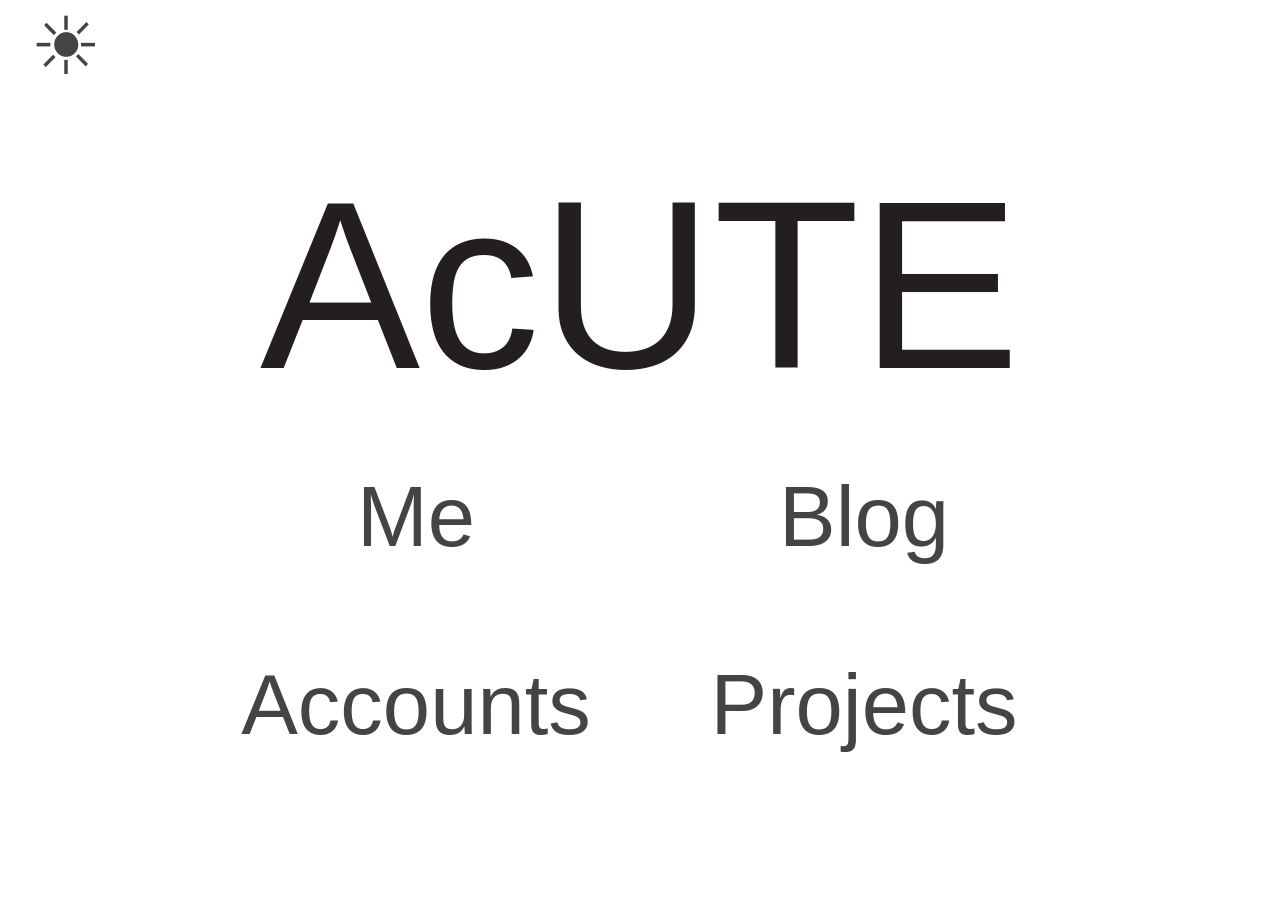
==== index.html @ 7c31e137 "Fixed no theme selected, fouc fix attempt" ====
<!DOCTYPE html>
<html>
<head>
	<meta charset="utf-8">
	<meta name="viewport" content="width=device-width, initial-scale=1">
	<title>Angle</title>
	<link rel="stylesheet" type="text/css" href="style.css">
</head>
<body id="indexBody">
	<script>0</script>
	<section id="menuButtons">
		<section>
			☀︎
			<menu>
				<li>
					<input type="radio" id="flashlight" name="themeRadio">
					<label for="flashlight">
						Flashlight
						<hr>
						<div>
							<div id="background"></div>
							<div id="unfocused"></div>
							<div id="primary"></div>
						</div>
					</label>
				</li>
				<li>
					<input type="radio" id="grayzone" name="themeRadio">
					<label for="grayzone">
						Grayzone
						<hr>
						<div>
							<div id="background"></div>
							<div id="unfocused"></div>
							<div id="primary"></div>
						</div>
					</label>
				</li>
				<li>
					<input type="radio" id="thomas" name="themeRadio">
					<label for="thomas">
						Thomas
						<hr>
						<div>
							<div id="background"></div>
							<div id="unfocused"></div>
							<div id="primary"></div>
						</div>
					</label>
				</li>
			</menu>
		</section>
	</section>

	<header class="contentHeader">
		<h1 class="contentTitle" id="acuteTitle">AcUTE</h1>
	</header>
	<ul id="navList">
		<li><a id="nav1" class="navLink" href="me.html">Me</a></li>
		<li><a id="nav2" class="navLink" href="">Blog</a></li>
		<li><a id="nav3" class="navLink" href="accounts/accounts.html">Accounts</a></li>
		<li><a id="nav4" class="navLink" href="projects.html">Projects</a></li>
	</ul>
	<script src="script.js"></script>
</body>
</html>

<!-- NOTE TO SELF: MAKE IT SO THE SPACE BETWEEN WORDS GET SMALLER INSTEAD OF THE FONT  -->
---- style.css ----
:root{
	--primaryColor:#000;
	--unfocusedColor:#000;
	--backgroundColor:#000;
	--themeFilter:none;
}

:root:has(#flashlight:checked){
	--primaryColor:#231f20;
	--unfocusedColor:#444;
	--backgroundColor:#fff;
	--themeFilter:invert(9%) sepia(8%) saturate(602%) hue-rotate(294deg) brightness(99%) contrast(91%);
}

:root:has(#grayzone:checked){
	--primaryColor:#777;
	--unfocusedColor:#444;
	--backgroundColor:#231f20;
	--themeFilter:invert(55%) sepia(0%) saturate(206%) hue-rotate(139deg) brightness(83%) contrast(85%);
}

:root:has(#thomas:checked){
	--primaryColor:#40ce54;
	--unfocusedColor:#f09;
	--backgroundColor:#123;
	--themeFilter:invert(60%) sepia(99%) saturate(365%) hue-rotate(76deg) brightness(95%) contrast(83%) drop-shadow(0 0 1px #40ce54);
}

body{
	background-color: var(--backgroundColor);
	margin:0;
}



h1{font-family: sans-serif; font-weight: lighter; color: var(--primaryColor);}
h2{font-family: sans-serif; font-weight: lighter; font-size: 37px; color: var(--primaryColor);}
p{font-family: sans-serif; font-weight: lighter; font-size: 22px; color: var(--primaryColor);}
a{font-family: sans-serif; font-weight: lighter; color: var(--primaryColor);}
li{font-family: sans-serif; font-weight: lighter; font-size: 21px; text-align: left !important; list-style: circle; color: var(--primaryColor);}
hr{width: 40%}

#menuButtons{
	position: fixed;
	display: flex;
	top: 0;
	left: 0;
	margin-left: 30px;
	gap: 25px;

	> section{
		display: flex;
		flex-direction: column;
		font-size: 80px;
		/*margin-top: 6px;*/
		color: var(--unfocusedColor);
		transition: 0.2s;

		&:hover{
			cursor: pointer;
			color: var(--primaryColor);
			> menu{
				display: flex;
			}
		}

		> menu{
			display: none;
			flex-direction: column;
			gap: 20px;
			position: fixed;
			padding:0;
			margin: 0;
			width: 300px;
			top: 100px;
			left: 30px;

			> li{
				list-style: none;

				> #flashlight + label > div{
					#primary{background-color: #231f20}
					#unfocused{background-color: #444}
					#background{background-color: #fff}}
				> #grayzone + label > div{
					#primary{background-color: #777}
					#unfocused{background-color: #444}
					#background{background-color: #231f20}}
				> #thomas + label > div{
					#primary{background-color: #40ce54}
					#unfocused{background-color: #f09}
					#background{background-color: #12f}}

				> input{display: none;}
				> label{
					display: flex;
					justify-content: space-between;
					align-items: center;
					font-weight: normal;
					gap: 10px;
					color: var(--unfocusedColor);
					transition: 0.2s;

					&:hover{
						cursor: pointer; 
						color: var(--primaryColor);
						text-shadow: 0.5px 0.5px var(--primaryColor);
						> div div{border-color: var(--primaryColor)}
					}

					> hr{width: 100%;}
					> div{display: flex; gap: 10px}
					> div div{
						border: 2px var(--unfocusedColor) solid; 
						border-radius: 100%; 
						width: 30px; 
						height: 30px;
						transition: 0.2s;
					}
				}
			}
		}
	}

	>a{
		font-size: 80px; 
		text-decoration: none; 
		transition: 0.2s;
		color: var(--unfocusedColor);

		&:hover{
			color: var(--primaryColor)
		}
	}
}

.dropdownTheme div div{transition: 0.2s; border: 2px var(--unfocusedColor) solid; border-radius: 100%; width: 30px; height: 30px; margin: 5px}

#flashlight #primary{background-color: #231f20}
#flashlight #unfocused{background-color: #444}
#flashlight #background{background-color: #fff}

#grayzoneTheme #primary{background-color: #777}
#grayzoneTheme #unfocused{background-color: #444}
#grayzoneTheme #background{background-color: #231f20}

#banksTheme #primary{background-color: #40ce54}
#banksTheme #unfocused{background-color: #f09}
#banksTheme #background{background-color: #12f}


#indexBody{
	display: flex;
	height: 100vh;
	flex-direction: column;
	justify-content: center;
	align-items: center;
}

.contentHeader{
	display: flex;
	justify-content: center;
}

.contentTitle{
	margin-top: 6vh;
	margin-bottom: 20px;
	text-align: center;
	color: var(--primaryColor);
	font-size: 90px
}
#acuteTitle{font-size: 240px; margin-bottom: 5vh; margin-top:0; transition: 0.2s}
#acuteTitle:hover{text-shadow: 2px 2px var(--primaryColor);}
#meTitle{}

.contentMain{
	display: flex;
	flex-direction: column;
	width: 100vw;
	transition: 0.2s;
	align-items: center;
}

.contentSection{
	width: 55vw;
	text-align: center;
}

.projectEntry{}
.projectEntry h2{margin: 0}
.projectEntry hr{width: 100%; margin-bottom: 20px; margin-top: 15px}
.projectEntry p{margin: 0;}
.projectLink{display: flex; text-decoration: 0; color: var(--primaryColor); width: 55vw; align-items: center; margin-top: 60px; margin-bottom: 60px; transition: 0.2s}
.projectLink img{max-width: 140px; margin-right: 20px; box-sizing: border-box; background-color: rgba(200, 200, 200, 0.6); padding: 15px; border-radius: 10px}

.projectLink:hover{
	text-shadow: 0.5px 0.5px var(--primaryColor);
}

#slop{margin: 0;padding: 0;}

#navList{
	display: grid;
	row-gap: 10vh;
	grid-template-columns: 35vw 35vw;
	margin: 0;
	list-style: none;
	padding: 0;
	text-align: center;
	align-items: center;
}

#navList li{
	list-style: none;
	text-align: center !important; 
}

.navLink{
	text-decoration: none;
	font-family: sans-serif;
	color: var(--unfocusedColor);
	transition: 0.2s;
	font-size: 85px;
}

.navLink:hover{
	color: var(--primaryColor);
	text-shadow: 1px 1px var(--primaryColor);}

#accountCategories{
	display: flex;
	align-content: center;
	flex-direction: column;
	justify-content: space-evenly;
	height: 100vh;
}

.accountCategoryLink{
	text-decoration: none;
	font-family: sans-serif;
	color: var(--unfocusedColor);
	transition: 0.2s;
	font-size: 110px;
	width: fit-content;
	align-self: center;
}

.accountCategoryLink:hover{
	color: var(--primaryColor);
	text-shadow: 1px 1px var(--primaryColor);}

#accountList{
	display: flex;
	flex-direction: column;
	align-items: center;
}

#accountListLogo{
	margin-top: 50px;
	margin-bottom: 50px;
	height: 200px;
	filter: var(--themeFilter);
}

.accountEntry {
	display: flex;
	justify-content: center;
	font-size: 55px;
	width: auto;
	height: 8vh;
	margin-bottom: 5vh;
	align-items: center;
	color: var(--unfocusedColor);
	text-decoration: none;
	font-family: sans-serif;
	transition: 0.2s;
	font-weight: normal;
}
.accountEntry img{
	margin-right: 2vw;
	height: 100%;
	min-height: 50px;
	margin-bottom: 8px;
	filter: var(--themeFilter);
}
.accountEntry:hover{
	color: var(--primaryColor);
	text-shadow: 0.5px 0.5px var(--primaryColor);
}

.blockList{
	list-style: none;
	margin: 0;
	padding: 0;
}

@media (max-width: 1000px){
	#navList{grid-template-columns: auto; row-gap: 2vh}
	.navLink{font-size: 70px}
	#acuteTitle{font-size: 100px; margin-bottom: 3vh; margin-top:0;}
	.contentSection{width: 90vw}
	.contentTitle{font-size: 80px}
	#menuButton{font-size: 70px}
	.accountCategoryLink{font-size: 90px;}
	.accountEntry {
		font-size: 40px;
		width: 100vw;
		height: 8vh;
	}
	.accountEntry img {height: 90%; aspect-ratio: 1/1; margin-right: 3vw}

/*	h1{font-family: sans-serif; font-weight: lighter;}
	h2{font-family: sans-serif; font-weight: lighter; font-size: 37px}
	p{font-family: sans-serif; font-weight: lighter; font-size: 22px}
	a{font-family: sans-serif; font-weight: lighter;}
	li{font-family: sans-serif; font-weight: lighter; font-size: 21px; text-align: left !important; list-style: circle;}
	hr{width: 40%}*/
}
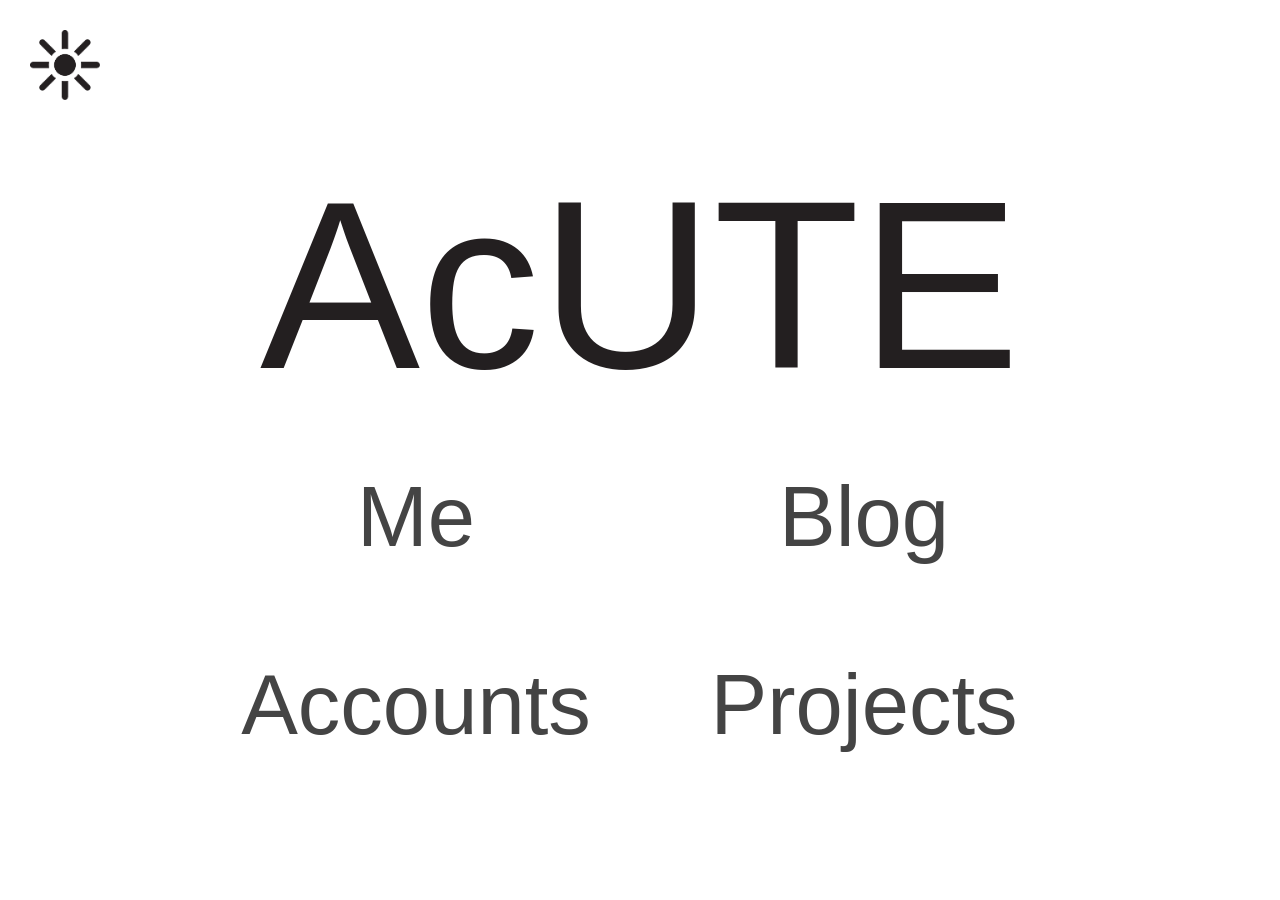
==== commit 6048dd46: "Changed theme and back buttons to images" ====
--- a/index.html
+++ b/index.html
@@ -7,10 +7,9 @@
 	<link rel="stylesheet" type="text/css" href="style.css">
 </head>
 <body id="indexBody">
-	<script>0</script>
 	<section id="menuButtons">
 		<section>
-			☀︎
+			<img src="assets/sunButton.png">
 			<menu>
 				<li>
 					<input type="radio" id="flashlight" name="themeRadio">
--- a/style.css
+++ b/style.css
@@ -38,7 +38,7 @@
 p{font-family: sans-serif; font-weight: lighter; font-size: 22px; color: var(--primaryColor);}
 a{font-family: sans-serif; font-weight: lighter; color: var(--primaryColor);}
 li{font-family: sans-serif; font-weight: lighter; font-size: 21px; text-align: left !important; list-style: circle; color: var(--primaryColor);}
-hr{width: 40%}
+hr{width: 40%; color: var(--primaryColor);}
 
 #menuButtons{
 	position: fixed;
@@ -46,7 +46,9 @@
 	top: 0;
 	left: 0;
 	margin-left: 30px;
-	gap: 25px;
+	margin-top: 30px;
+	gap: 30px;
+	height: 70px;
 
 	> section{
 		display: flex;
@@ -61,7 +63,13 @@
 			color: var(--primaryColor);
 			> menu{
 				display: flex;
+				
 			}
+		}
+
+		> img{
+			max-height: 100%;
+			filter: var(--themeFilter);
 		}
 
 		> menu{
@@ -72,8 +80,9 @@
 			padding:0;
 			margin: 0;
 			width: 300px;
-			top: 100px;
+			top: 80px;
 			left: 30px;
+			padding-top: 50px;
 
 			> li{
 				list-style: none;
@@ -131,6 +140,10 @@
 		&:hover{
 			color: var(--primaryColor)
 		}
+		> img {
+			max-height: 100%;
+			filter: var(--themeFilter);
+		}
 	}
 }
 
@@ -292,6 +305,10 @@
 	list-style: none;
 	margin: 0;
 	padding: 0;
+}
+
+@view-transition {
+	navigation: auto;
 }
 
 @media (max-width: 1000px){
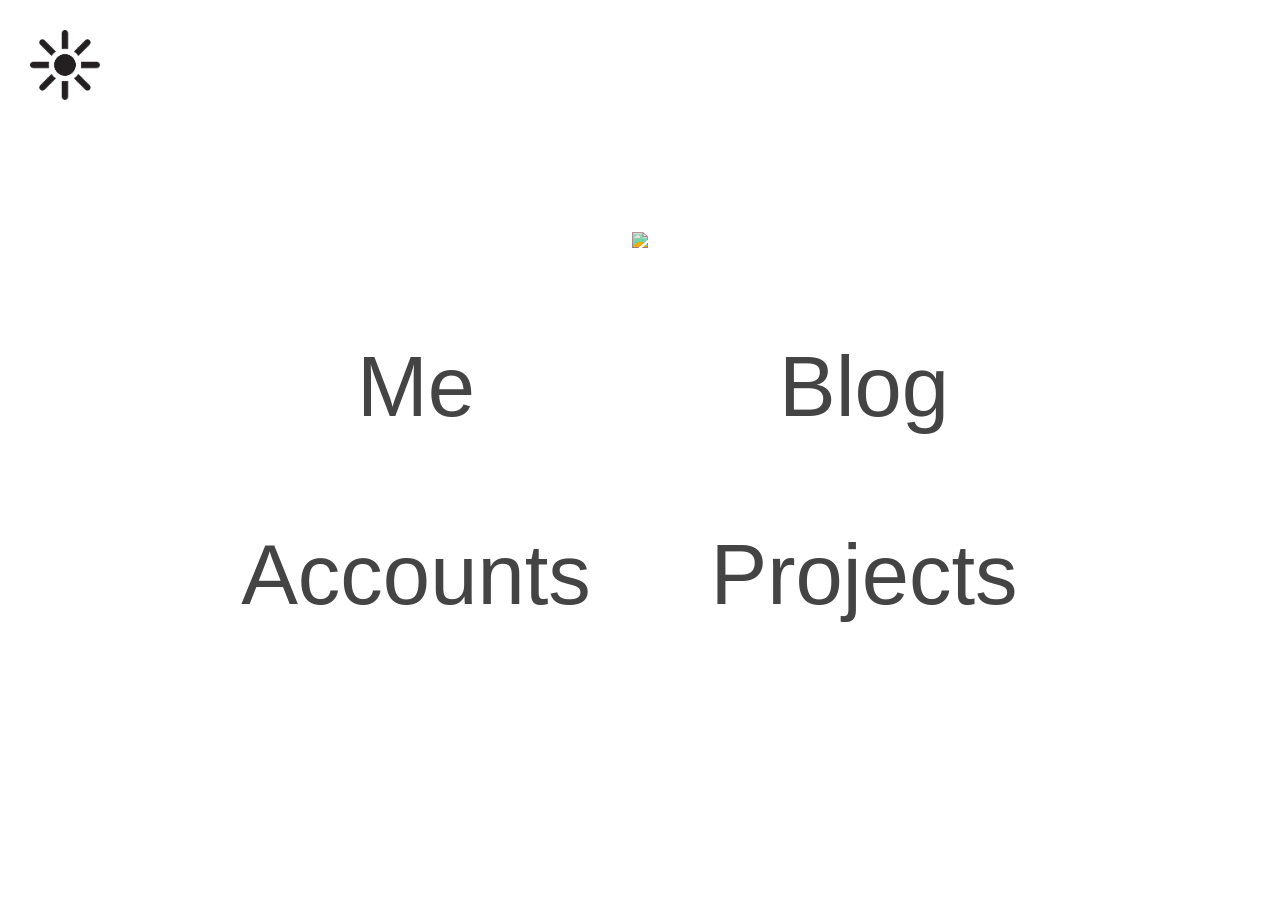
==== commit 15e8236c: "[DANGER] Added pixel font to Thomas theme" ====
--- a/index.html
+++ b/index.html
@@ -52,7 +52,7 @@
 	</section>
 
 	<header class="contentHeader">
-		<h1 class="contentTitle" id="acuteTitle">AcUTE</h1>
+		<img id="acuteBanner" src="assets/acuteBanner.png">
 	</header>
 	<ul id="navList">
 		<li><a id="nav1" class="navLink" href="me.html">Me</a></li>
--- a/style.css
+++ b/style.css
@@ -3,6 +3,7 @@
 	--unfocusedColor:#000;
 	--backgroundColor:#000;
 	--themeFilter:none;
+	--themeFont:sans-serif;
 }
 
 :root:has(#flashlight:checked){
@@ -10,6 +11,7 @@
 	--unfocusedColor:#444;
 	--backgroundColor:#fff;
 	--themeFilter:invert(9%) sepia(8%) saturate(602%) hue-rotate(294deg) brightness(99%) contrast(91%);
+	--themeFont:sans-serif;
 }
 
 :root:has(#grayzone:checked){
@@ -17,6 +19,7 @@
 	--unfocusedColor:#444;
 	--backgroundColor:#231f20;
 	--themeFilter:invert(55%) sepia(0%) saturate(206%) hue-rotate(139deg) brightness(83%) contrast(85%);
+	--themeFont:sans-serif;
 }
 
 :root:has(#thomas:checked){
@@ -24,20 +27,26 @@
 	--unfocusedColor:#f09;
 	--backgroundColor:#123;
 	--themeFilter:invert(60%) sepia(99%) saturate(365%) hue-rotate(76deg) brightness(95%) contrast(83%) drop-shadow(0 0 1px #40ce54);
+	--themeFont:pixelFont;
+}
+
+@font-face{
+	font-family: pixelFont;
+	src: url(assets/pixels.woff2);
 }
 
 body{
 	background-color: var(--backgroundColor);
 	margin:0;
-}
-
-
-
-h1{font-family: sans-serif; font-weight: lighter; color: var(--primaryColor);}
-h2{font-family: sans-serif; font-weight: lighter; font-size: 37px; color: var(--primaryColor);}
-p{font-family: sans-serif; font-weight: lighter; font-size: 22px; color: var(--primaryColor);}
-a{font-family: sans-serif; font-weight: lighter; color: var(--primaryColor);}
-li{font-family: sans-serif; font-weight: lighter; font-size: 21px; text-align: left !important; list-style: circle; color: var(--primaryColor);}
+	font-family: var(--themeFont);
+}
+
+
+h1{color: var(--primaryColor);}
+h2{font-size: 37px; color: var(--primaryColor);}
+p{font-size: 22px; color: var(--primaryColor);}
+a{color: var(--primaryColor);}
+li{font-size: 21px; text-align: left !important; list-style: circle; color: var(--primaryColor);}
 hr{width: 40%; color: var(--primaryColor);}
 
 #menuButtons{
@@ -55,12 +64,10 @@
 		flex-direction: column;
 		font-size: 80px;
 		/*margin-top: 6px;*/
-		color: var(--unfocusedColor);
 		transition: 0.2s;
 
 		&:hover{
 			cursor: pointer;
-			color: var(--primaryColor);
 			> menu{
 				display: flex;
 				
@@ -105,9 +112,7 @@
 					display: flex;
 					justify-content: space-between;
 					align-items: center;
-					font-weight: normal;
 					gap: 10px;
-					color: var(--unfocusedColor);
 					transition: 0.2s;
 
 					&:hover{
@@ -186,6 +191,8 @@
 #acuteTitle:hover{text-shadow: 2px 2px var(--primaryColor);}
 #meTitle{}
 
+#acuteBanner{margin-bottom: 10vh; filter: var(--themeFilter);}
+
 .contentMain{
 	display: flex;
 	flex-direction: column;
@@ -217,6 +224,7 @@
 	row-gap: 10vh;
 	grid-template-columns: 35vw 35vw;
 	margin: 0;
+	margin-bottom: 5vh;
 	list-style: none;
 	padding: 0;
 	text-align: center;
@@ -230,7 +238,6 @@
 
 .navLink{
 	text-decoration: none;
-	font-family: sans-serif;
 	color: var(--unfocusedColor);
 	transition: 0.2s;
 	font-size: 85px;
@@ -250,7 +257,6 @@
 
 .accountCategoryLink{
 	text-decoration: none;
-	font-family: sans-serif;
 	color: var(--unfocusedColor);
 	transition: 0.2s;
 	font-size: 110px;
@@ -285,9 +291,7 @@
 	align-items: center;
 	color: var(--unfocusedColor);
 	text-decoration: none;
-	font-family: sans-serif;
 	transition: 0.2s;
-	font-weight: normal;
 }
 .accountEntry img{
 	margin-right: 2vw;
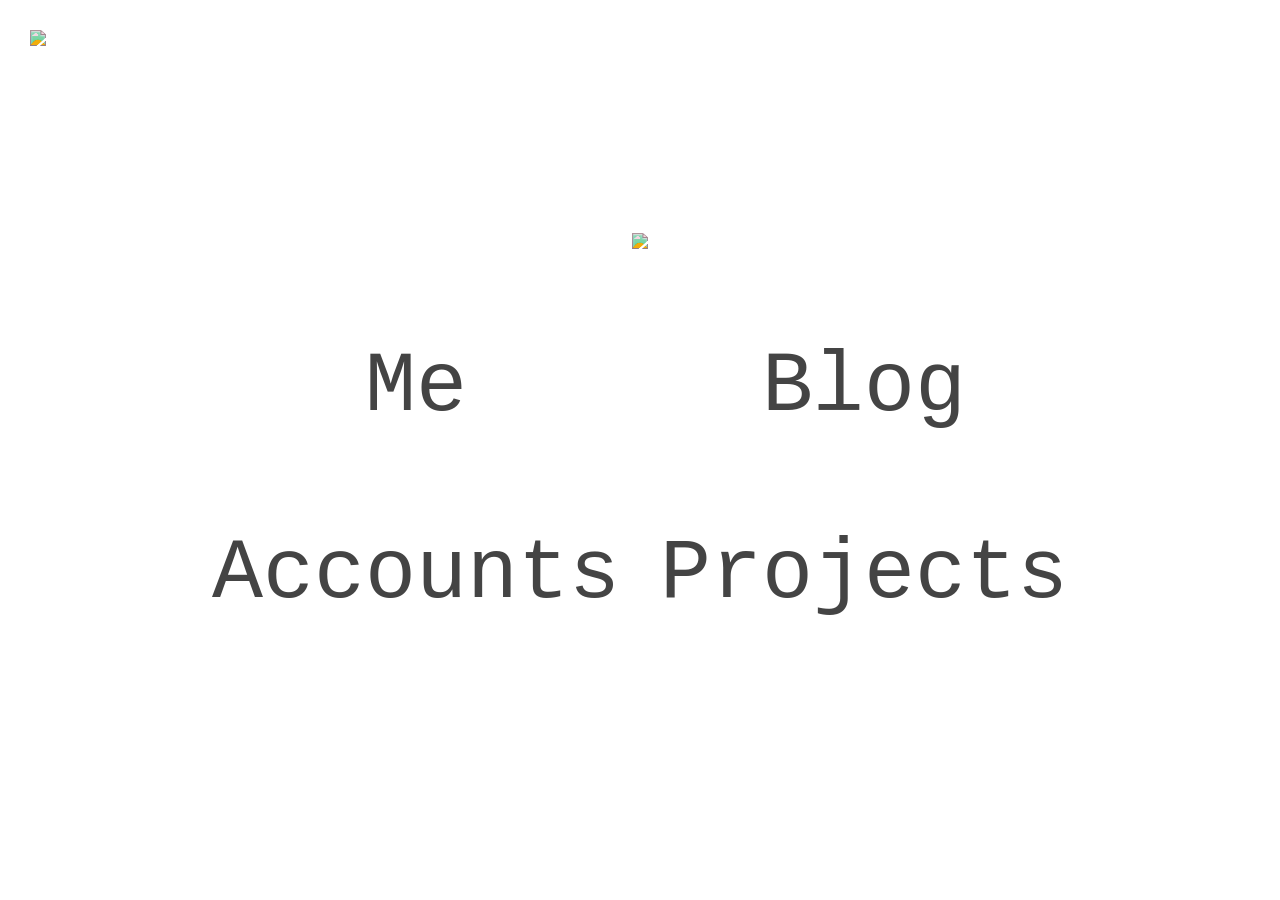
==== commit 146930e9: "Pixel overhaul" ====
--- a/index.html
+++ b/index.html
@@ -9,7 +9,7 @@
 <body id="indexBody">
 	<section id="menuButtons">
 		<section>
-			<img src="assets/sunButton.png">
+			<img src="assets/pixelSun.png">
 			<menu>
 				<li>
 					<input type="radio" id="flashlight" name="themeRadio">
@@ -47,6 +47,7 @@
 						</div>
 					</label>
 				</li>
+				<li>Have a suggestion for a theme? Email it to angleacute@icloud.com!</li>
 			</menu>
 		</section>
 	</section>
--- a/style.css
+++ b/style.css
@@ -4,6 +4,7 @@
 	--backgroundColor:#000;
 	--themeFilter:none;
 	--themeFont:sans-serif;
+	--themeList:circle;
 }
 
 :root:has(#flashlight:checked){
@@ -11,7 +12,8 @@
 	--unfocusedColor:#444;
 	--backgroundColor:#fff;
 	--themeFilter:invert(9%) sepia(8%) saturate(602%) hue-rotate(294deg) brightness(99%) contrast(91%);
-	--themeFont:sans-serif;
+	--themeFont: courier, sans-serif;
+	--themeList:circle;
 }
 
 :root:has(#grayzone:checked){
@@ -20,6 +22,7 @@
 	--backgroundColor:#231f20;
 	--themeFilter:invert(55%) sepia(0%) saturate(206%) hue-rotate(139deg) brightness(83%) contrast(85%);
 	--themeFont:sans-serif;
+	--themeList:disc;
 }
 
 :root:has(#thomas:checked){
@@ -27,7 +30,8 @@
 	--unfocusedColor:#f09;
 	--backgroundColor:#123;
 	--themeFilter:invert(60%) sepia(99%) saturate(365%) hue-rotate(76deg) brightness(95%) contrast(83%) drop-shadow(0 0 1px #40ce54);
-	--themeFont:pixelFont;
+	--themeFont:pixelFont, sans-serif;
+	--themeList:square;
 }
 
 @font-face{
@@ -42,11 +46,11 @@
 }
 
 
-h1{color: var(--primaryColor);}
-h2{font-size: 37px; color: var(--primaryColor);}
+h1{color: var(--primaryColor); font-weight: normal;}
+h2{font-size: 37px; color: var(--primaryColor); font-weight: normal;}
 p{font-size: 22px; color: var(--primaryColor);}
 a{color: var(--primaryColor);}
-li{font-size: 21px; text-align: left !important; list-style: circle; color: var(--primaryColor);}
+li{font-size: 21px; text-align: left !important; list-style: var(--themeList); color: var(--primaryColor);}
 hr{width: 40%; color: var(--primaryColor);}
 
 #menuButtons{
@@ -211,7 +215,7 @@
 .projectEntry hr{width: 100%; margin-bottom: 20px; margin-top: 15px}
 .projectEntry p{margin: 0;}
 .projectLink{display: flex; text-decoration: 0; color: var(--primaryColor); width: 55vw; align-items: center; margin-top: 60px; margin-bottom: 60px; transition: 0.2s}
-.projectLink img{max-width: 140px; margin-right: 20px; box-sizing: border-box; background-color: rgba(200, 200, 200, 0.6); padding: 15px; border-radius: 10px}
+.projectLink img{max-width: 140px; margin-right: 20px; box-sizing: border-box; filter: var(--themeFilter); padding: 15px; border-radius: 10px}
 
 .projectLink:hover{
 	text-shadow: 0.5px 0.5px var(--primaryColor);
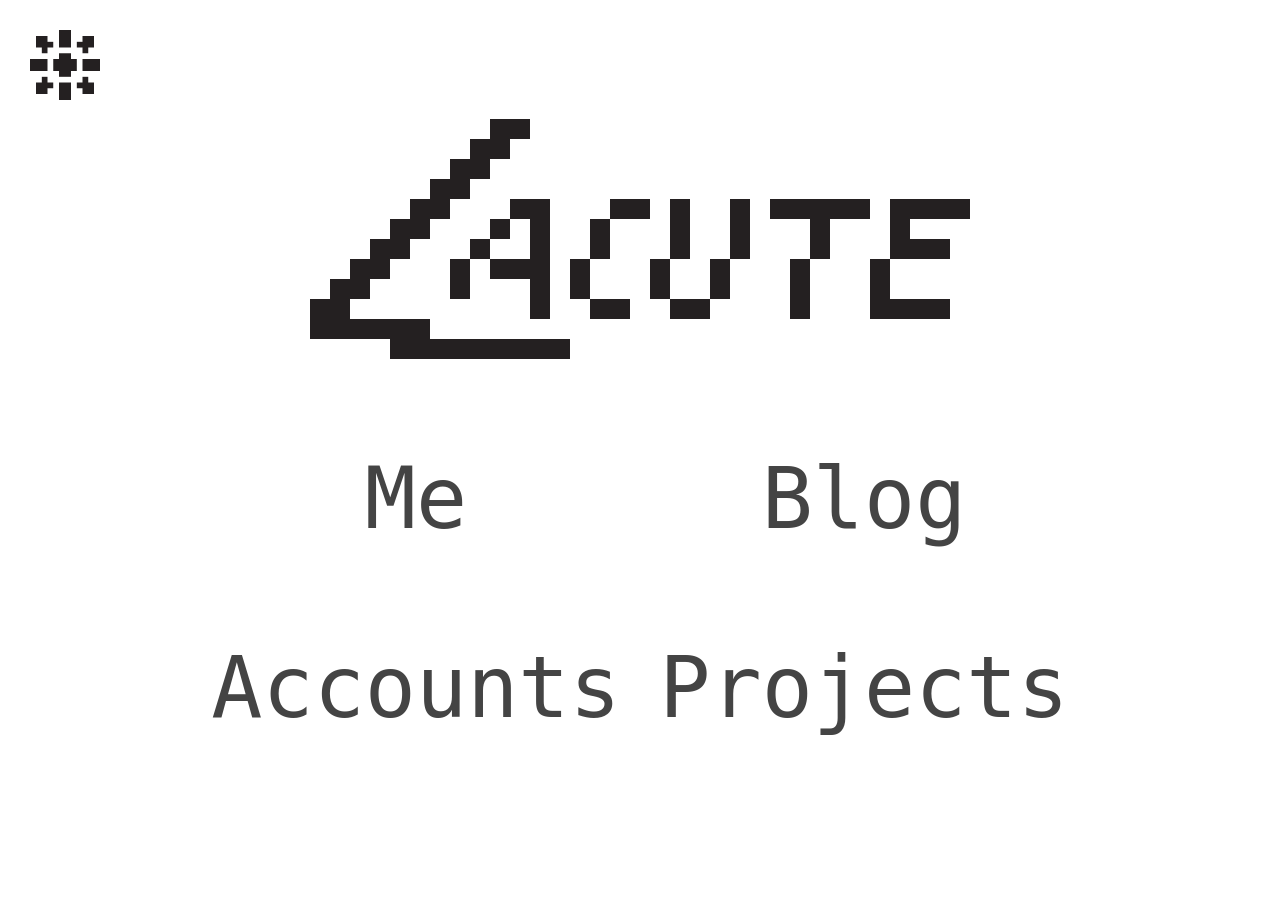
==== commit cb412ec4: "Added other.html, replaced div with fig" ====
--- a/index.html
+++ b/index.html
@@ -16,11 +16,11 @@
 					<label for="flashlight">
 						Flashlight
 						<hr>
-						<div>
-							<div id="background"></div>
-							<div id="unfocused"></div>
-							<div id="primary"></div>
-						</div>
+						<section>
+							<figure id="background"></figure>
+							<figure id="unfocused"></figure>
+							<figure id="primary"></figure>
+						</section>
 					</label>
 				</li>
 				<li>
@@ -28,11 +28,11 @@
 					<label for="grayzone">
 						Grayzone
 						<hr>
-						<div>
-							<div id="background"></div>
-							<div id="unfocused"></div>
-							<div id="primary"></div>
-						</div>
+						<section>
+							<figure id="background"></figure>
+							<figure id="unfocused"></figure>
+							<figure id="primary"></figure>
+						</section>
 					</label>
 				</li>
 				<li>
@@ -40,11 +40,11 @@
 					<label for="thomas">
 						Thomas
 						<hr>
-						<div>
-							<div id="background"></div>
-							<div id="unfocused"></div>
-							<div id="primary"></div>
-						</div>
+						<section>
+							<figure id="background"></figure>
+							<figure id="unfocused"></figure>
+							<figure id="primary"></figure>
+						</section>
 					</label>
 				</li>
 				<li>Have a suggestion for a theme? Email it to angleacute@icloud.com!</li>
--- a/style.css
+++ b/style.css
@@ -1,13 +1,4 @@
 :root{
-	--primaryColor:#000;
-	--unfocusedColor:#000;
-	--backgroundColor:#000;
-	--themeFilter:none;
-	--themeFont:sans-serif;
-	--themeList:circle;
-}
-
-:root:has(#flashlight:checked){
 	--primaryColor:#231f20;
 	--unfocusedColor:#444;
 	--backgroundColor:#fff;
@@ -16,9 +7,18 @@
 	--themeList:circle;
 }
 
+:root:has(#flashlight:checked){
+	--primaryColor:#231f20;
+	--unfocusedColor:#444;
+	--backgroundColor:#fff;
+	--themeFilter:invert(9%) sepia(8%) saturate(602%) hue-rotate(294deg) brightness(99%) contrast(91%);
+	--themeFont: monospace, sans-serif;
+	--themeList:circle;
+}
+
 :root:has(#grayzone:checked){
 	--primaryColor:#777;
-	--unfocusedColor:#444;
+	--unfocusedColor:#555;
 	--backgroundColor:#231f20;
 	--themeFilter:invert(55%) sepia(0%) saturate(206%) hue-rotate(139deg) brightness(83%) contrast(85%);
 	--themeFont:sans-serif;
@@ -98,15 +98,15 @@
 			> li{
 				list-style: none;
 
-				> #flashlight + label > div{
+				> #flashlight + label > section{
 					#primary{background-color: #231f20}
 					#unfocused{background-color: #444}
 					#background{background-color: #fff}}
-				> #grayzone + label > div{
+				> #grayzone + label > section{
 					#primary{background-color: #777}
 					#unfocused{background-color: #444}
 					#background{background-color: #231f20}}
-				> #thomas + label > div{
+				> #thomas + label > section{
 					#primary{background-color: #40ce54}
 					#unfocused{background-color: #f09}
 					#background{background-color: #12f}}
@@ -123,17 +123,18 @@
 						cursor: pointer; 
 						color: var(--primaryColor);
 						text-shadow: 0.5px 0.5px var(--primaryColor);
-						> div div{border-color: var(--primaryColor)}
+						> section figure{border-color: var(--primaryColor)}
 					}
 
 					> hr{width: 100%;}
-					> div{display: flex; gap: 10px}
-					> div div{
+					> section{display: flex; gap: 10px}
+					> section figure{
 						border: 2px var(--unfocusedColor) solid; 
 						border-radius: 100%; 
 						width: 30px; 
 						height: 30px;
 						transition: 0.2s;
+						margin: 0;
 					}
 				}
 			}
@@ -156,7 +157,7 @@
 	}
 }
 
-.dropdownTheme div div{transition: 0.2s; border: 2px var(--unfocusedColor) solid; border-radius: 100%; width: 30px; height: 30px; margin: 5px}
+.dropdownTheme section figure{transition: 0.2s; border: 2px var(--unfocusedColor) solid; border-radius: 100%; width: 30px; height: 30px; margin: 5px}
 
 #flashlight #primary{background-color: #231f20}
 #flashlight #unfocused{background-color: #444}
@@ -301,7 +302,6 @@
 	margin-right: 2vw;
 	height: 100%;
 	min-height: 50px;
-	margin-bottom: 8px;
 	filter: var(--themeFilter);
 }
 .accountEntry:hover{
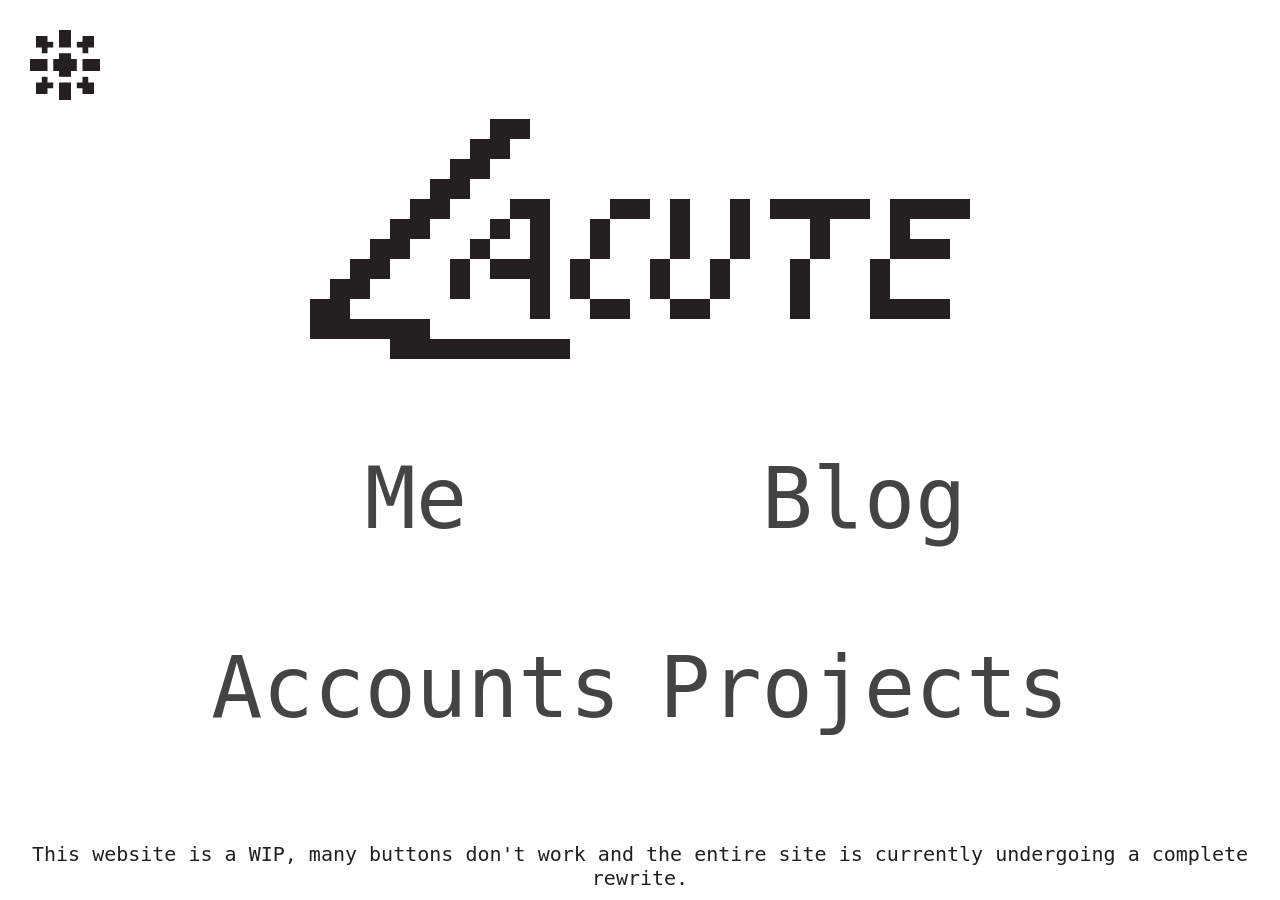
==== commit 0231930e: "Rewrite alert" ====
--- a/index.html
+++ b/index.html
@@ -61,8 +61,7 @@
 		<li><a id="nav3" class="navLink" href="accounts/accounts.html">Accounts</a></li>
 		<li><a id="nav4" class="navLink" href="projects.html">Projects</a></li>
 	</ul>
+	<span id="alert">This website is a WIP, many buttons don't work and the entire site is currently undergoing a complete rewrite.</span>
 	<script src="script.js"></script>
 </body>
-</html>
-
-<!-- NOTE TO SELF: MAKE IT SO THE SPACE BETWEEN WORDS GET SMALLER INSTEAD OF THE FONT  -->+</html>
--- a/style.css
+++ b/style.css
@@ -170,6 +170,16 @@
 #banksTheme #primary{background-color: #40ce54}
 #banksTheme #unfocused{background-color: #f09}
 #banksTheme #background{background-color: #12f}
+
+#alert{
+	position: fixed;
+	bottom: 10px;
+	width: 100vw;
+	font-family: var(--themeFont);
+	text-align: center;
+	color: var(--primaryColor);
+	font-size: 20px;
+}
 
 
 #indexBody{
@@ -333,11 +343,4 @@
 		height: 8vh;
 	}
 	.accountEntry img {height: 90%; aspect-ratio: 1/1; margin-right: 3vw}
-
-/*	h1{font-family: sans-serif; font-weight: lighter;}
-	h2{font-family: sans-serif; font-weight: lighter; font-size: 37px}
-	p{font-family: sans-serif; font-weight: lighter; font-size: 22px}
-	a{font-family: sans-serif; font-weight: lighter;}
-	li{font-family: sans-serif; font-weight: lighter; font-size: 21px; text-align: left !important; list-style: circle;}
-	hr{width: 40%}*/
 }
